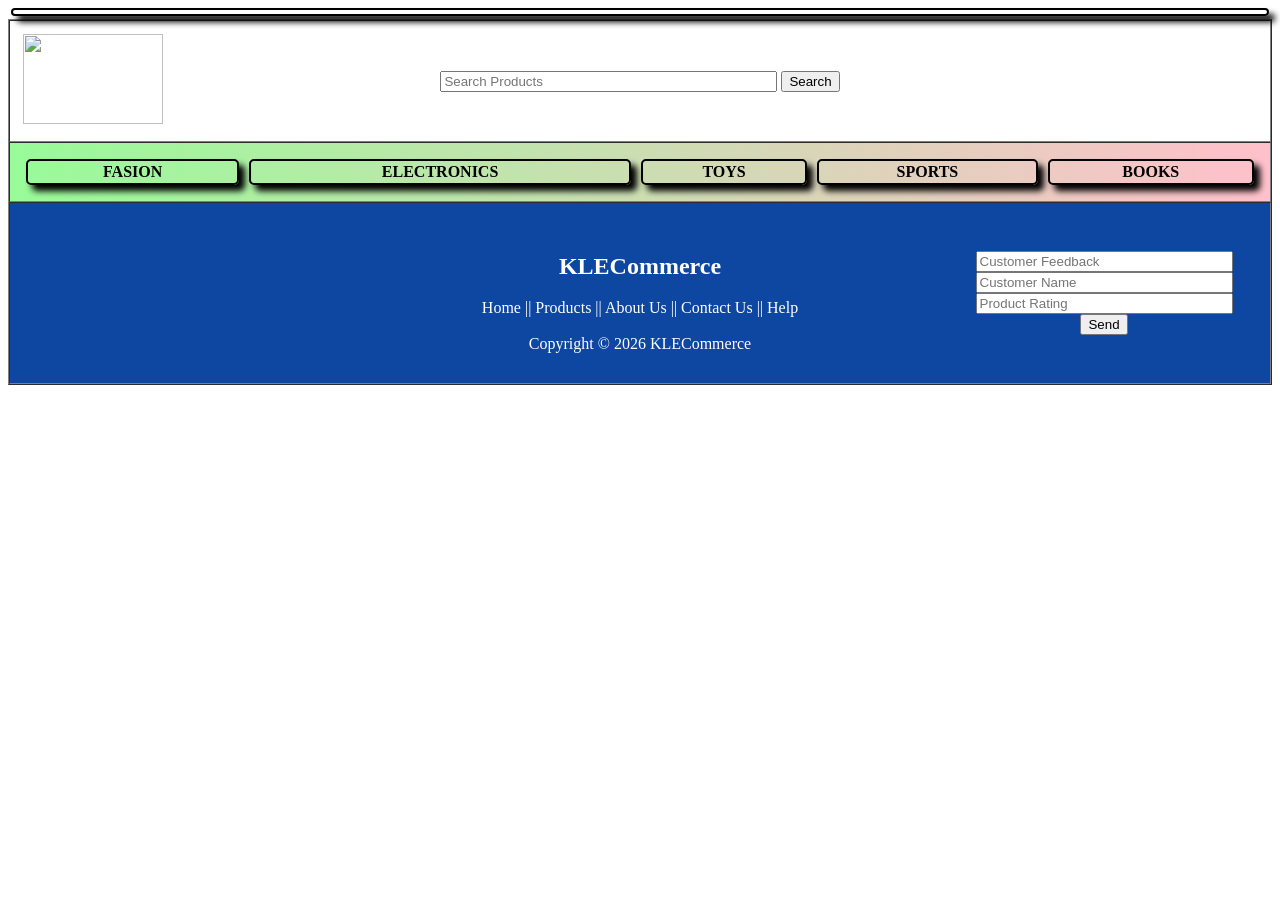
==== ecomerceold (2).html @ f2e13411 "Initial commit" ====
<!DOCTYPE html>
<html lang="en">
<head>
     <meta charset="UTF-8">
     <meta name="viewport" content="width=device-width, initial-scale=1.0">
     <title>ECommerce</title>
     <style>
          .box-catogory{
               border-radius: 5px;
               border: 2px solid black;
               box-shadow: 6px 6px 6px;
               padding: 2px;
               font-weight: bold;
               margin: 3px;
               transition: all .2s ease;
               position: relative;
          }
          .box-catogory:hover{
               cursor: pointer;
               background-color:rgb(40, 220, 202) ;
               font-size: 15px
          }
          .sub-options{
               display: none;
               margin-top: 10px;
          }
          .sub-box{
               border: 1px solid grey;
               border-radius: 3px;
               padding:5px;
               margin: 3px;
               background-color:aqua ;
               transition: 0.5s;
          }
          .sub-box.sub-box:hover{
               cursor: pointer;
               font-size: 10px;

          }
     </style>
</head>
<body background="images/background.png">
<table border="1" width="100%" cellpadding="10" cellspacing="0">
     <tr background="linear-gradient(to right, palegreen,pink)">
          <!--HEADER -->
     <td colspan="4" >
     <table width="100%">
          <tr>
               <td width="25%">
                    <img src="c:\Users\adity\Downloads\images-removebg-preview.png" width="140" height="90">
               </td>
               <td width="50%" align="center">
                    <input type="text" size="40" placeholder="Search Products">
                    <input type="submit" value="Search">
                </td>
               <td width="25%" align="center">
                    <font color="white">
                            <b>Login</b> ||
                            <b>Register</b> ||
                            <b>Cart (0)</b>
                    </font>
               </td>

          </tr>



     </table>

     </tr>
     <tr style="background:linear-gradient(to right, palegreen,pink)">
          <!--CATEGORIES -->
          <div class="box-catogory">
          <td colspan="4">
          <table width="100%" border="0"><tr align="center">
               
               <td><font color="black" aria-setsize="15" ><div class="box-catogory" onclick="toggleFashion()"><b>FASION</b>
               <div id="fasion-options" class="sub-options">
               <div class="sub-box">MEN</div>
               <div class="sub-box">WOMEN</div>
               </div>
               </div>
               </font>
               </td>
               <td><font color="black" aria-setsize="15" ><div class="box-catogory"><b>ELECTRONICS</b></div></font></td>
               <td><font color="black" aria-setsize="15" ><div class="box-catogory"><b>TOYS</b></div></font></td>
               <td><font color="black" aria-setsize="15" ><div class="box-catogory"><b>SPORTS</b></div></font></td>
               <td><font color="black" aria-setsize="15" ><div class="box-catogory"><b>BOOKS</b></div></font></td>
               
          </table>
          </td>
     
     </tr>

     <tr>
          <!--BANNER -->

     </tr>
     <tr>
          <!--MOVING OFFERS -->

     </tr>



     <tr>
          <!--FOOTER -->
<tr bgcolor="#0D47A1">
          <!--HEADER -->
     <td colspan="4">
     <table width="100%">
          <tr>
               <td width="25%">
                    <iframe src="https://www.google.com/maps/embed?pb=!1m18!1m12!1m3!1d3826.6631459528603!2d80.62001431044068!3d16.441925684227346!2m3!1f0!2f0!3f0!3m2!1i1024!2i768!4f13.1!3m3!1m2!1s0x3a35f0a2a7d81943%3A0x8ba5d78f65df94b8!2sKL%20University!5e0!3m2!1sen!2sin!4v1785913650294!5m2!1sen!2sin" width="300" height="150" style="border:0;" allowfullscreen="" loading="lazy" referrerpolicy="strict-origin-when-cross-origin"></iframe>
               </td>
               <td width="50%" align="center">
                    <font color="white">
                            <h2>KLECommerce</h2>
                            
                            Home ||
                         Products ||
                         About Us ||
                         Contact Us ||
                              Help

                <br><br>

                Copyright © 2026 KLECommerce

                            
                    </font>
                    
                </td>
               <td width="25%" align="center">
                   <input type="text" size="30" placeholder="Customer Feedback">
                   <input type="text" size="30" placeholder="Customer Name">
                   <input type="text" size="30" placeholder="Product Rating">
                   <br> 
                   <input type="submit" value="Send">
               </td>

          </tr>

          

     </table>





     </tr>



     </tr>



</table>

   <script>
function toggleFashion() {
    var options = document.getElementById("fashion-options");
    if (options.style.display === "block") {
        options.style.display = "none";
    } else {
        options.style.display = "block";
    }
}
</script>
  
</body>
</html>
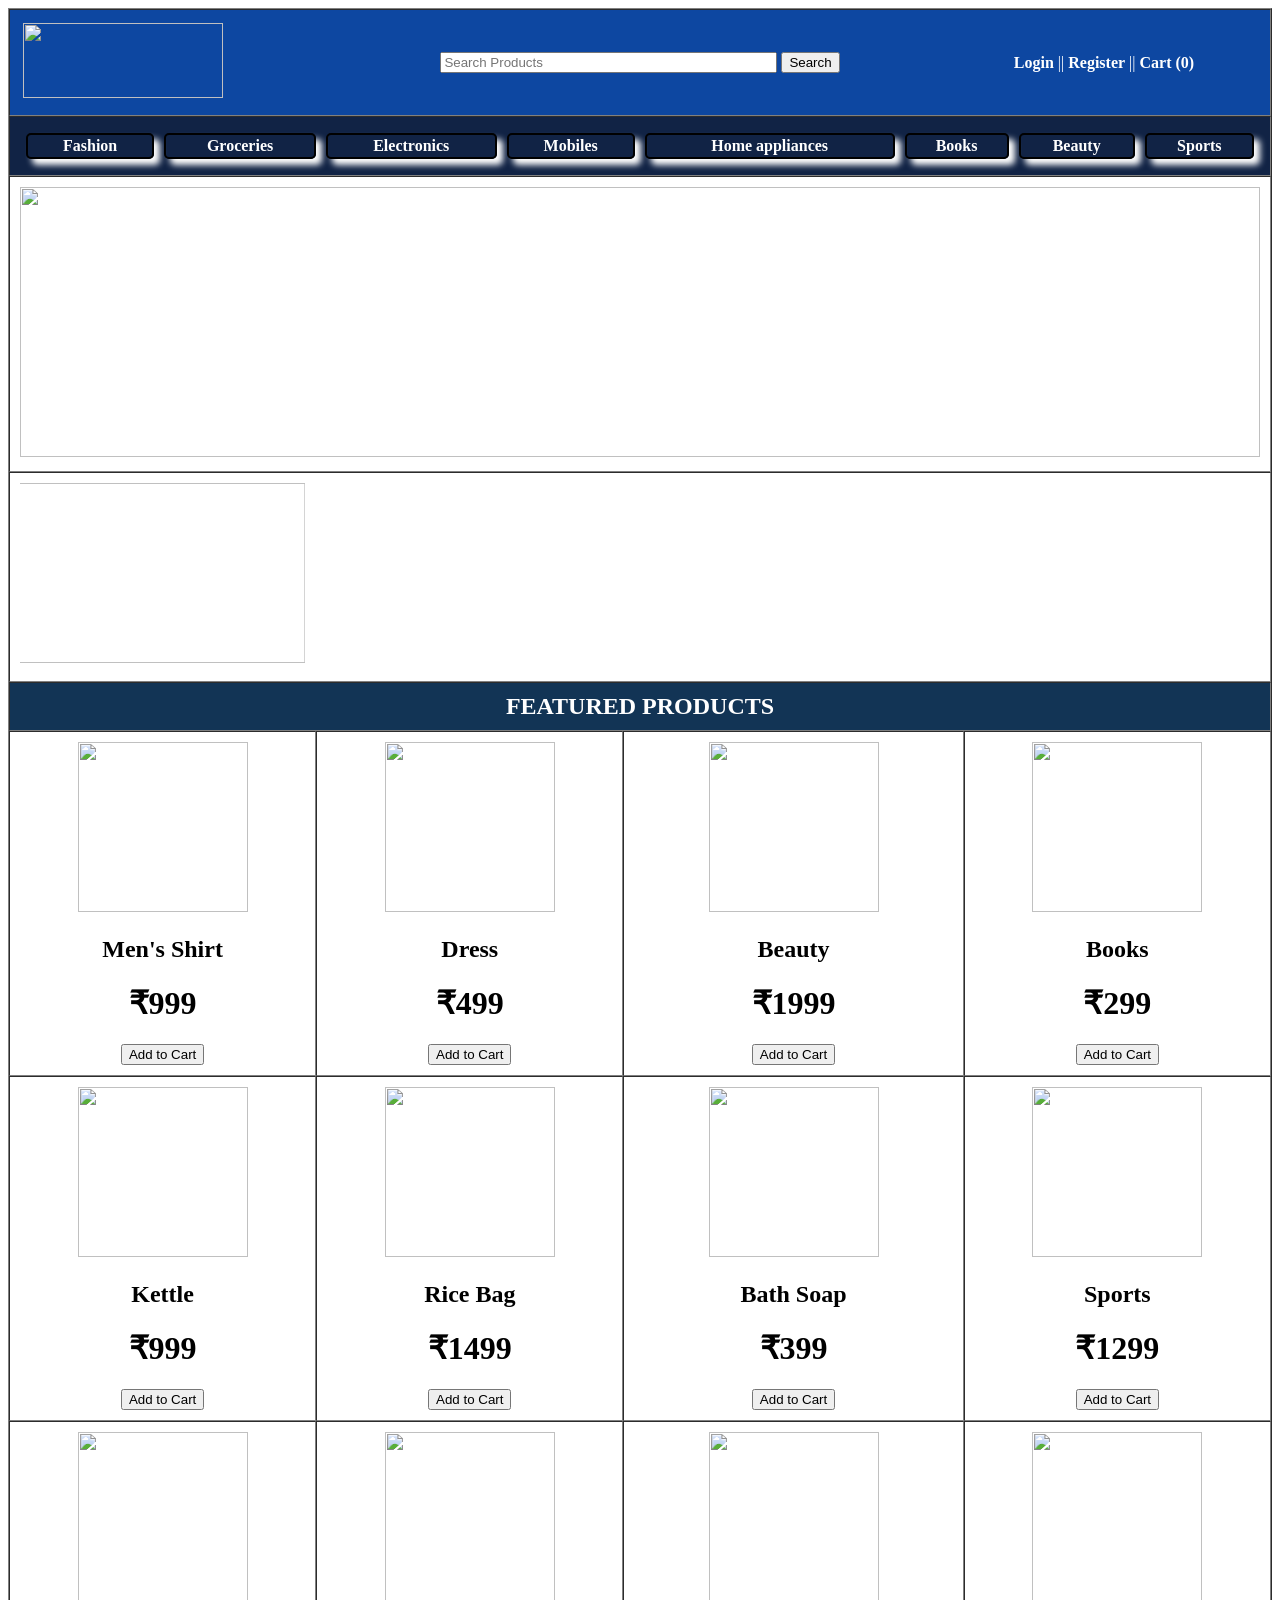
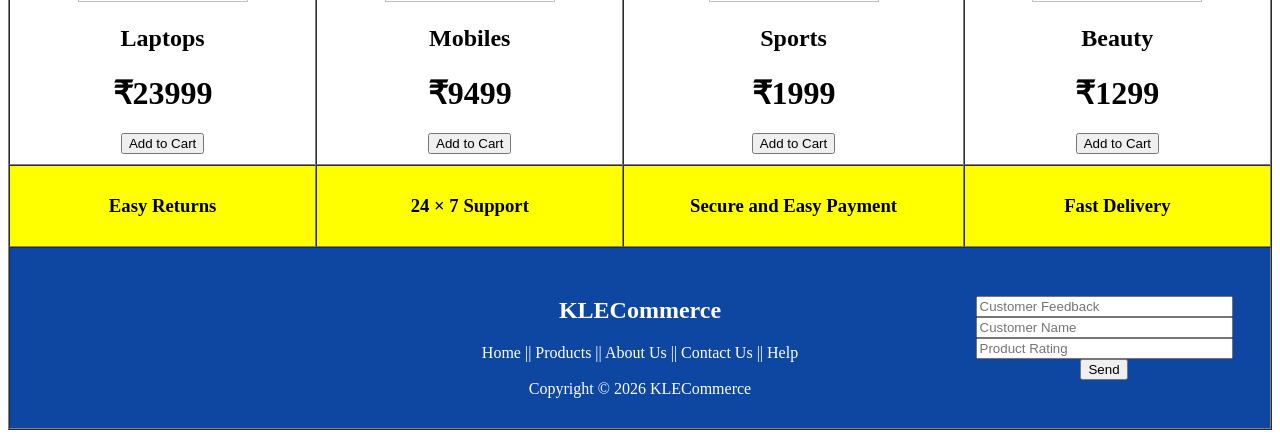
==== commit 9c31965d: "update in eccomerce" ====
--- a/ecomerceold (2).html
+++ b/ecomerceold (2).html
@@ -41,13 +41,13 @@
 </head>
 <body background="images/background.png">
 <table border="1" width="100%" cellpadding="10" cellspacing="0">
-     <tr background="linear-gradient(to right, palegreen,pink)">
+     <tr bgcolor="#0D47A1">
           <!--HEADER -->
-     <td colspan="4" >
+     <td colspan="4">
      <table width="100%">
           <tr>
                <td width="25%">
-                    <img src="c:\Users\adity\Downloads\images-removebg-preview.png" width="140" height="90">
+                    <img src="images/logo.png" width="200" height="75">
                </td>
                <td width="50%" align="center">
                     <input type="text" size="40" placeholder="Search Products">
@@ -68,38 +68,309 @@
      </table>
 
      </tr>
-     <tr style="background:linear-gradient(to right, palegreen,pink)">
+     <tr bgcolor="#112345" align="center">
           <!--CATEGORIES -->
-          <div class="box-catogory">
           <td colspan="4">
-          <table width="100%" border="0"><tr align="center">
-               
-               <td><font color="black" aria-setsize="15" ><div class="box-catogory" onclick="toggleFashion()"><b>FASION</b>
-               <div id="fasion-options" class="sub-options">
-               <div class="sub-box">MEN</div>
-               <div class="sub-box">WOMEN</div>
-               </div>
-               </div>
-               </font>
-               </td>
-               <td><font color="black" aria-setsize="15" ><div class="box-catogory"><b>ELECTRONICS</b></div></font></td>
-               <td><font color="black" aria-setsize="15" ><div class="box-catogory"><b>TOYS</b></div></font></td>
-               <td><font color="black" aria-setsize="15" ><div class="box-catogory"><b>SPORTS</b></div></font></td>
-               <td><font color="black" aria-setsize="15" ><div class="box-catogory"><b>BOOKS</b></div></font></td>
-               
-          </table>
-          </td>
-     
-     </tr>
-
-     <tr>
+               <table width="100%" border="0">
+                    <tr align="center">
+                         <td><font color="white"><div class="box-catogory"><b>Fashion</b>
+                         <div id="fasion-options" class="sub-options">
+                         <div class="sub-box">MEN</div>
+                         <div class="sub-box">WOMEN</div>
+                         </div>
+                         </div></font></td>
+                         <td><font color="white"><div class="box-catogory"><b>Groceries</b></div></font></td>
+                         <td><font color="white"><div class="box-catogory"><b>Electronics</b></div></font></td>
+                         <td><font color="white"><div class="box-catogory"><b>Mobiles</b></div></font></td>
+                         <td><font color="white"><div class="box-catogory"><b>Home appliances</b></div></font></td>
+                         <td><font color="white"><div class="box-catogory"><b>Books</b></div></font></td>
+                         <td><font color="white"><div class="box-catogory"><b>Beauty</b></div></font></td>
+                         <td><font color="white"><div class="box-catogory"><b>Sports</b></div></font></td>
+
+                    </tr>
+                  </table>
+         </td>
+     </tr>
+     <tr brcolor="#0dF8DC" align="center">
           <!--BANNER -->
-
-     </tr>
-     <tr>
-          <!--MOVING OFFERS -->
-
-     </tr>
+          <td colspan="4">
+
+               <img src="images/banner.png"
+                 width="100%"
+                 height="270">
+       </td>
+     </tr>
+              <!--SCROLLING NEWS -->
+
+          <tr>
+            <td colspan="4">
+
+               <marquee direction="right" scrollamount="15" loop="infinite">
+
+               <img src="images/banner2.webp" width="600" height="180">
+                <img src="images/banner3.jpg" width="600" height="180">
+                 <img src="images/banner4.jpg" width="600" height="180">
+                  <img src="images/banner5.gif" width="600" height="180">
+
+               </marquee>
+             
+       </td>
+     </tr>
+     <!--PRODUCTS-->
+ <tr bgcolor="#123455">
+        <td colspan="4" align="center">
+            <font color="white" size="5">
+                <b>FEATURED PRODUCTS</b>
+            </font>
+        </td>
+    </tr>
+
+    <!-- PRODUCTS LIST-->
+
+<tr bgcolor="#FFFFFF">
+
+        <td align="center">
+
+            <img src="images/shirt1.jpg"
+                 width="170"
+                 height="170">
+
+            <h2>Men's Shirt</h2>
+
+            <h1>₹999</h1>
+
+            <input type="button"
+                   value="Add to Cart">
+
+        </td>
+
+
+        <td align="center">
+
+            <img src="images/dress1.jpg"
+                 width="170"
+                 height="170">
+
+            <h2>Dress</h2>
+
+            <h1>₹499</h1>
+
+            <input type="button"
+                   value="Add to Cart">
+
+        </td>
+
+        
+        <td align="center">
+
+            <img src="images/beaty2.jpg"
+                 width="170"
+                 height="170">
+
+            <h2>Beauty</h2>
+
+            <h1>₹1999</h1>
+
+            <input type="button"
+                   value="Add to Cart">
+
+        </td>
+
+        
+        <td align="center">
+
+            <img src="images/books.jpg"
+                 width="170"
+                 height="170">
+
+            <h2>Books</h2>
+
+            <h1>₹299</h1>
+
+            <input type="button"
+                   value="Add to Cart">
+
+        </td>
+
+
+
+
+</tr>
+
+
+<tr bgcolor="#FFFFFF">
+
+        <td align="center">
+
+            <img src="images/kittle.jpg"
+                 width="170"
+                 height="170">
+
+            <h2>Kettle</h2>
+
+            <h1>₹999</h1>
+
+            <input type="button"
+                   value="Add to Cart">
+
+        </td>
+
+
+        <td align="center">
+
+            <img src="images/rice.jpg"
+                 width="170"
+                 height="170">
+
+            <h2>Rice Bag</h2>
+
+            <h1>₹1499</h1>
+
+            <input type="button"
+                   value="Add to Cart">
+
+        </td>
+
+        
+        <td align="center">
+
+            <img src="images/soaps.jpg"
+                 width="170"
+                 height="170">
+
+            <h2>Bath Soap</h2>
+
+            <h1>₹399</h1>
+
+            <input type="button"
+                   value="Add to Cart">
+
+        </td>
+
+        
+        <td align="center">
+
+            <img src="images/sports.jpg"
+                 width="170"
+                 height="170">
+
+            <h2>Sports</h2>
+
+            <h1>₹1299</h1>
+
+            <input type="button"
+                   value="Add to Cart">
+
+        </td>
+
+        
+<tr bgcolor="#FFFFFF">
+
+        <td align="center">
+
+            <img src="images/laptop.jpg"
+                 width="170"
+                 height="170">
+
+            <h2>Laptops</h2>
+
+            <h1>₹23999</h1>
+
+            <input type="button"
+                   value="Add to Cart">
+
+        </td>
+
+
+        <td align="center">
+
+            <img src="images/mobile.jpg"
+                 width="170"
+                 height="170">
+
+            <h2>Mobiles</h2>
+
+            <h1>₹9499</h1>
+
+            <input type="button"
+                   value="Add to Cart">
+
+        </td>
+
+        
+        <td align="center">
+
+            <img src="images/sports2.jpg"
+                 width="170"
+                 height="170">
+
+            <h2>Sports</h2>
+
+            <h1>₹1999</h1>
+
+            <input type="button"
+                   value="Add to Cart">
+
+        </td>
+
+        
+        <td align="center">
+
+            <img src="images/beauty.jpg"
+                 width="170"
+                 height="170">
+
+            <h2>Beauty</h2>
+
+            <h1>₹1299</h1>
+
+            <input type="button"
+                   value="Add to Cart">
+
+        </td>
+
+</tr>
+</tr>
+
+<!-- CUSTOMER SERVICES -->
+
+    <tr bgcolor="yellow">
+
+        <td align="center">
+
+            <h3>Easy Returns</h3>
+
+        </td>
+
+        <td align="center">
+
+            <h3>24 × 7 Support</h3>
+
+        </td>
+
+        <td align="center">
+
+            <h3>Secure and Easy Payment</h3>
+
+        </td>
+
+        <td align="center">
+
+            <h3>Fast Delivery</h3>
+
+        </td>
+
+    </tr>
+
+
+
+
+
+
+
+
+
+
 
 
 
@@ -159,16 +430,6 @@
 
 </table>
 
-   <script>
-function toggleFashion() {
-    var options = document.getElementById("fashion-options");
-    if (options.style.display === "block") {
-        options.style.display = "none";
-    } else {
-        options.style.display = "block";
-    }
-}
-</script>
-  
+     
 </body>
 </html>
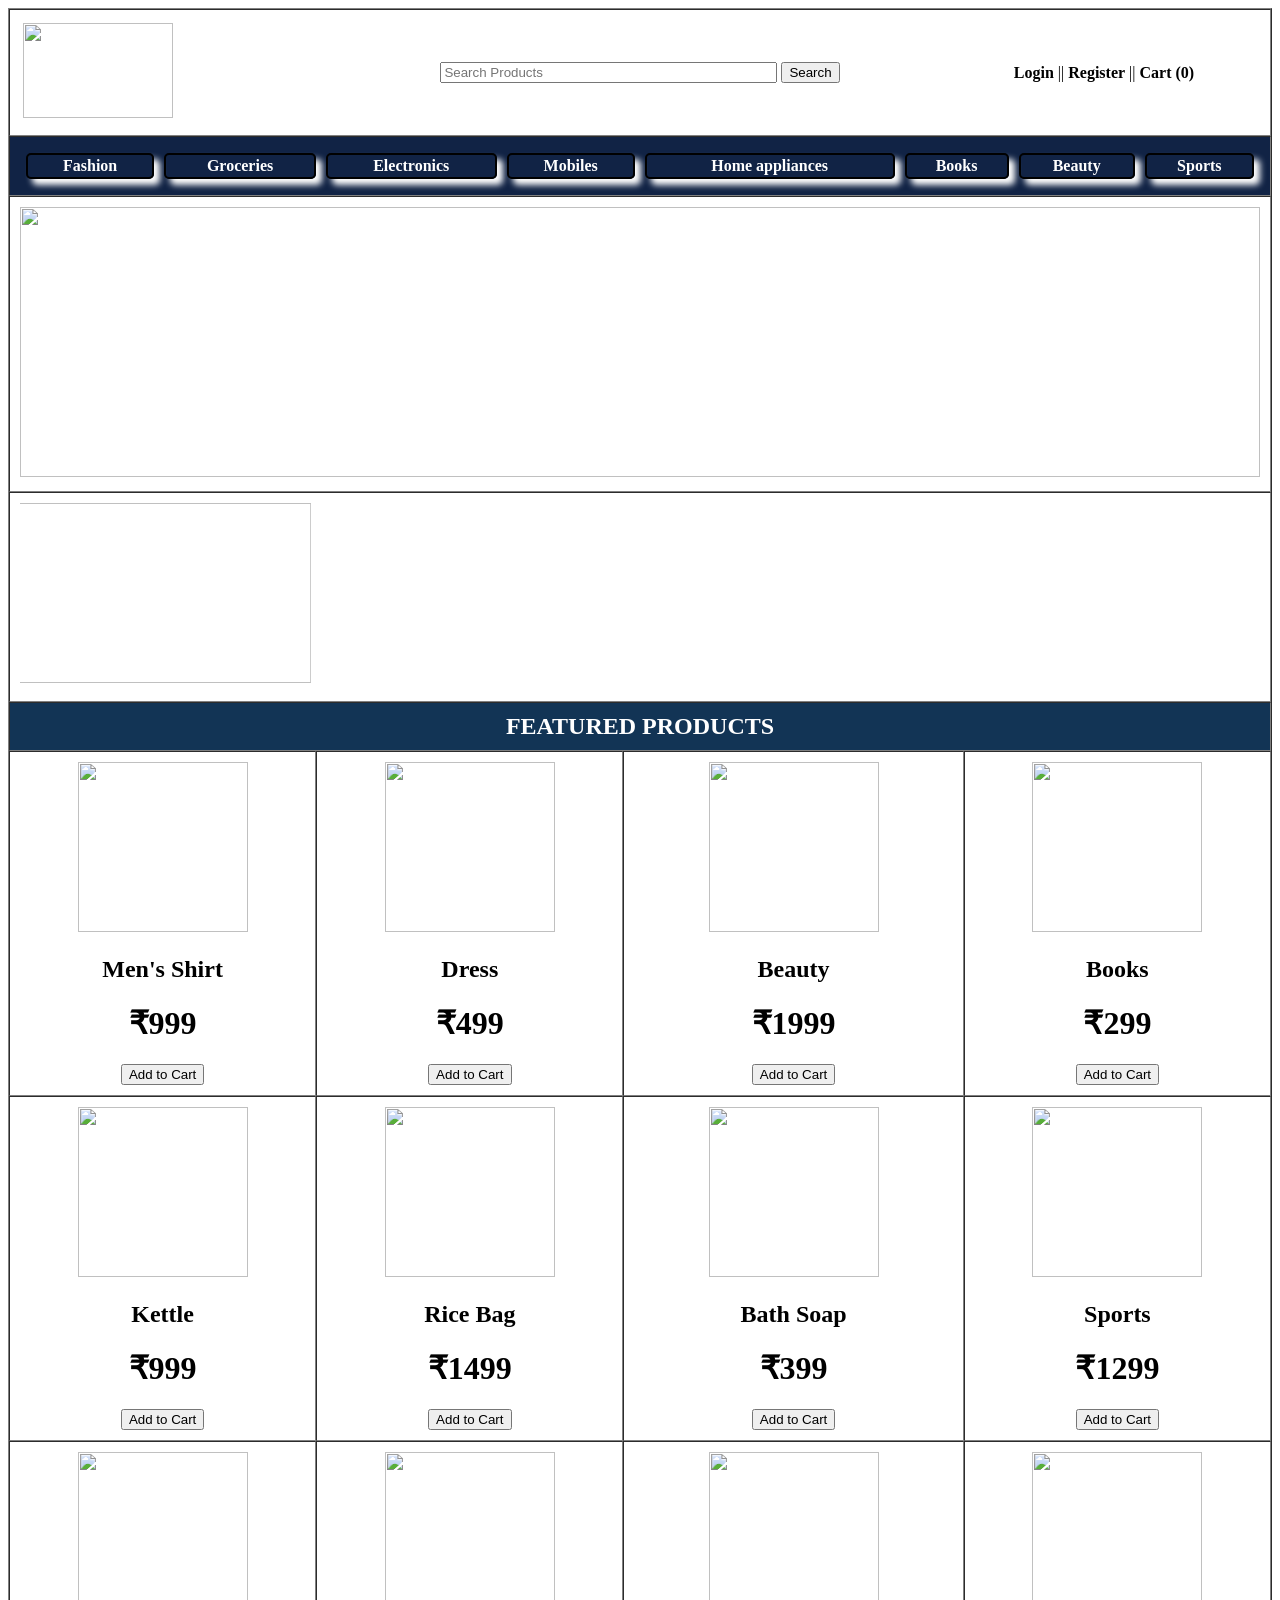
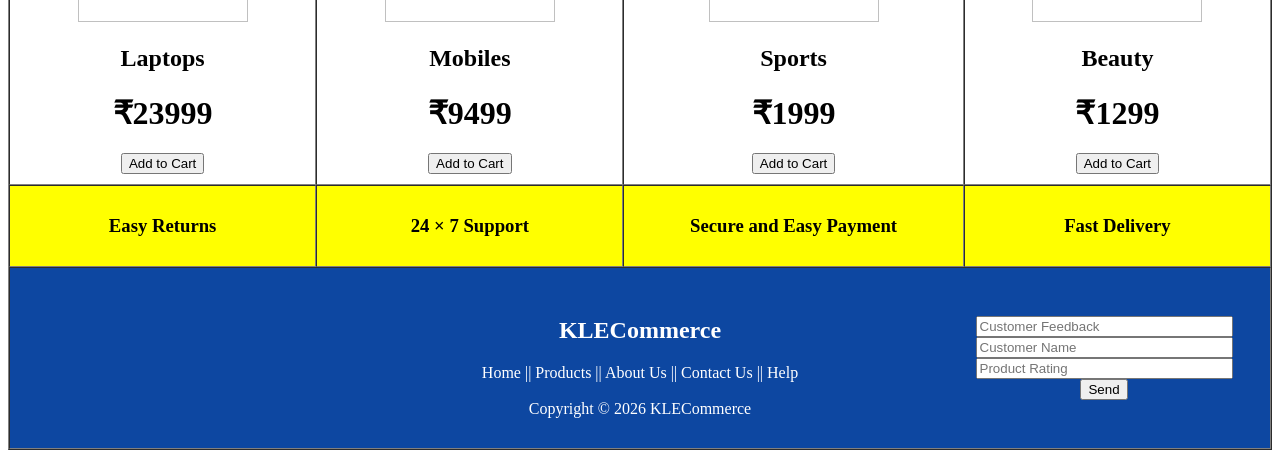
==== commit fa931a16: "Added new CSS practice files (inline, internal, external)" ====
--- a/ecomerceold (2).html
+++ b/ecomerceold (2).html
@@ -41,20 +41,20 @@
 </head>
 <body background="images/background.png">
 <table border="1" width="100%" cellpadding="10" cellspacing="0">
-     <tr bgcolor="#0D47A1">
+     <tr bgcolor="white">
           <!--HEADER -->
      <td colspan="4">
      <table width="100%">
           <tr>
-               <td width="25%">
-                    <img src="images/logo.png" width="200" height="75">
+               <td width="25%" >
+                    <img src="c:\Users\adity\Downloads\images-removebg-preview.png" width="150" height="95">
                </td>
                <td width="50%" align="center">
                     <input type="text" size="40" placeholder="Search Products">
                     <input type="submit" value="Search">
                 </td>
                <td width="25%" align="center">
-                    <font color="white">
+                    <font color="black">
                             <b>Login</b> ||
                             <b>Register</b> ||
                             <b>Cart (0)</b>
